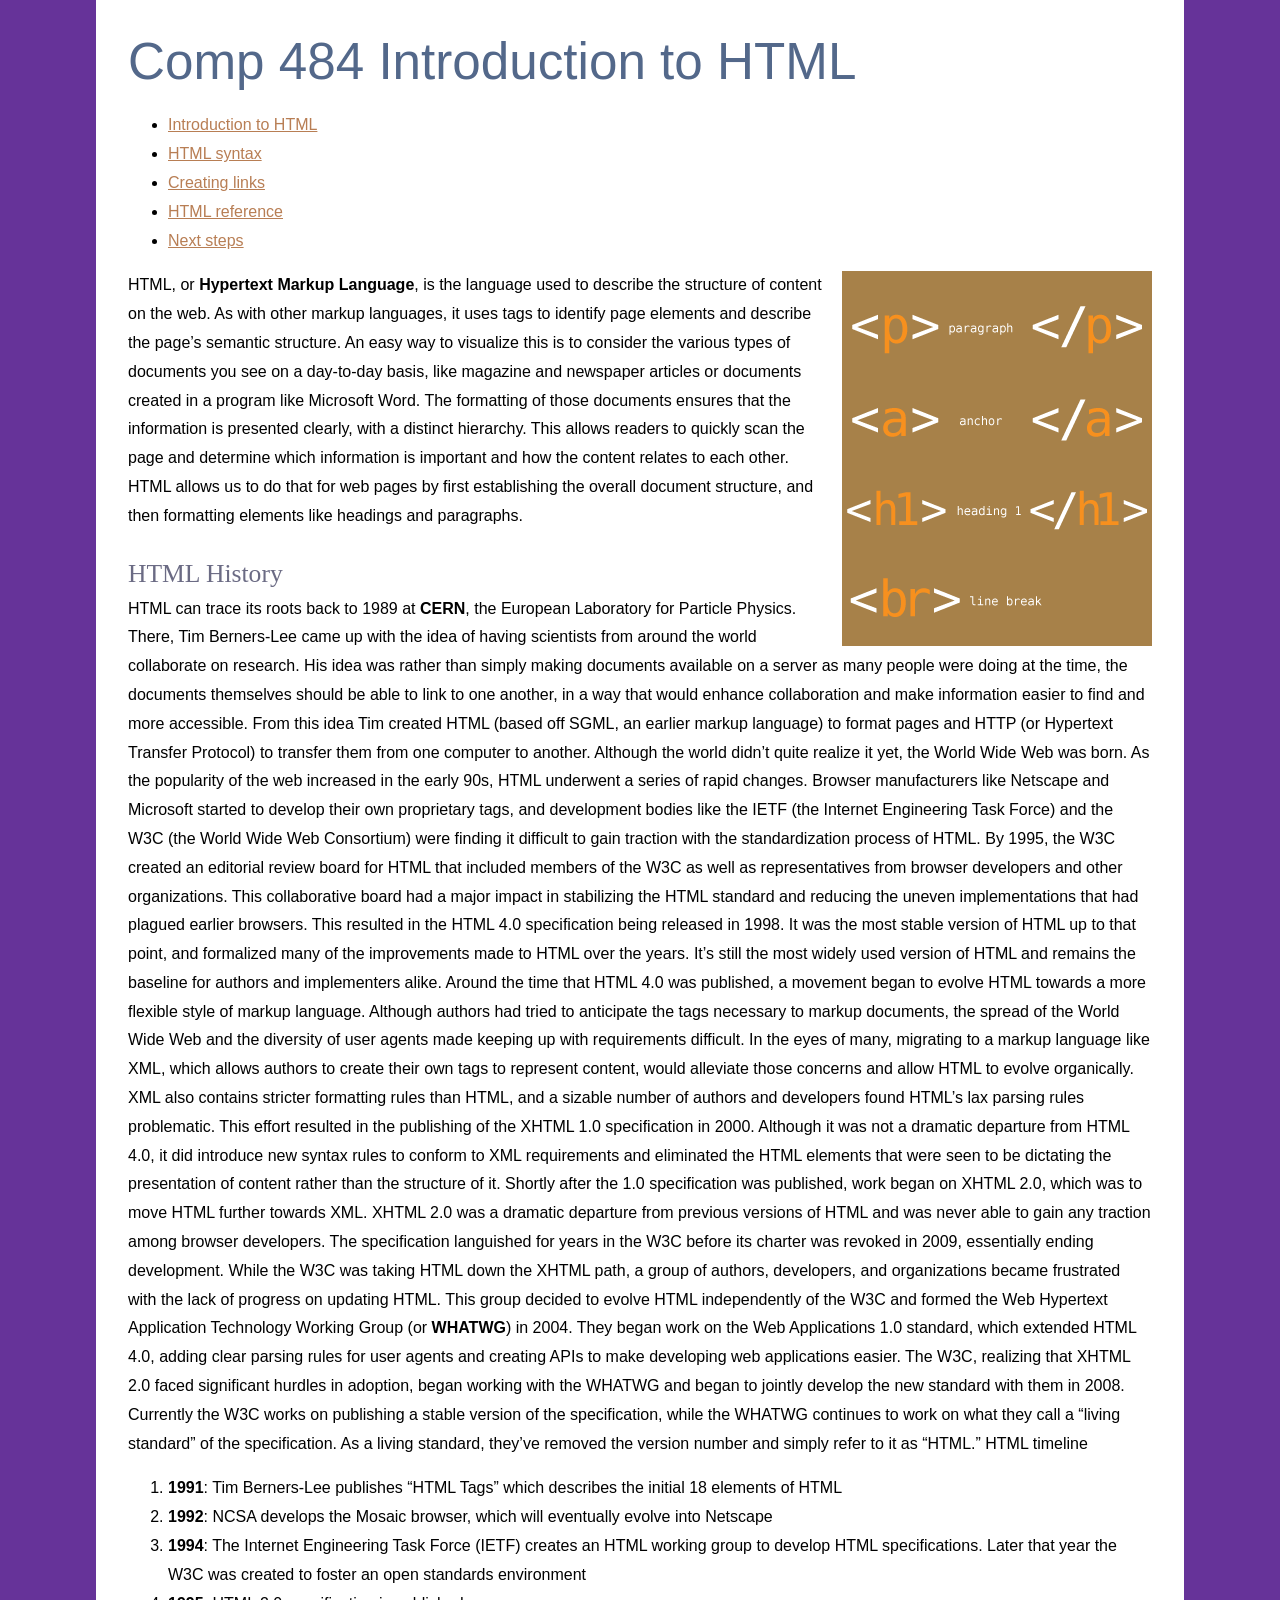
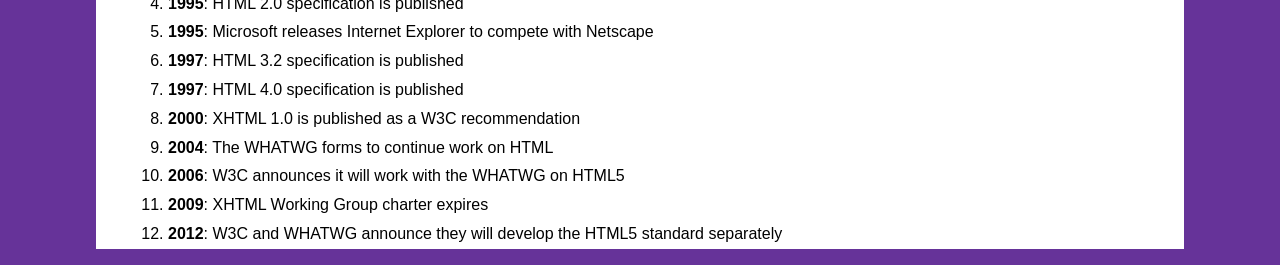
==== index.html @ 653a7cb9 "initial commit" ====
<!DOCTYPE HTML>
<html lang="en">
<head>
<meta charset="utf-8">
<title>Introduction to HTML</title>
<link href="./_css/styles.css" rel="stylesheet" type="text/css">
</head>
<body>
<h1>Comp 484
Introduction to HTML</h1>
<ul>
  <li><a href="index.html" title="Introduction to HTML">Introduction to HTML</a></li>
  <li><a href="syntax.html" title="HTML syntax">HTML syntax</a></li>
  <li><a href="links.html" title="Creating links">Creating links</a></li>
  <li><a href="reference.html" title="HTML Reference">HTML reference</a></li>
  <li><a href="next.html" title="Next steps">Next steps</a></li>
</ul>
<img src="images/tags.png" alt="HTML" width="310" height="375" class="flowRight">HTML, or <b>Hypertext Markup Language</b>, is the language used to describe the structure of content on the web. As with other markup languages, it uses tags to identify page elements and describe the page&rsquo;s semantic structure. An easy way to visualize this is to consider the various types of documents you see on a day-to-day basis, like magazine and newspaper articles or documents created in a program like Microsoft Word. The formatting of those documents ensures that the information is presented clearly, with a distinct hierarchy. This allows readers to quickly scan the page and determine which information is important and how the content relates to each other. HTML allows us to do that for web pages by first establishing the overall document structure, and then formatting elements like headings and paragraphs.
<br>
<br>
<h2>HTML History</h2>

HTML can trace its roots back to 1989 at <b>CERN</b>, the European Laboratory for Particle Physics. There, Tim Berners-Lee came up with the idea of having scientists from around the world collaborate on research. His idea was rather than simply making documents available on a server as many people were doing at the time, the documents themselves should be able to link to one another, in a way that would enhance collaboration and make information easier to find and more accessible. From this idea Tim created HTML (based off SGML, an earlier markup language) to format pages and HTTP (or Hypertext Transfer Protocol) to transfer them from one computer to another. Although the world didn&rsquo;t quite realize it yet, the World Wide Web was born.

As the popularity of the web increased in the early 90s, HTML underwent a series of rapid changes. Browser manufacturers like Netscape and Microsoft started to develop their own proprietary tags, and development bodies like the IETF (the Internet Engineering Task Force) and the W3C (the World Wide Web Consortium) were finding it difficult to gain traction with the standardization process of HTML. By 1995, the W3C created an editorial review board for HTML that included members of the W3C as well as representatives from browser developers and other organizations. This collaborative board had a major impact in stabilizing the HTML standard and reducing the uneven implementations that had plagued earlier browsers.

This resulted in the HTML 4.0 specification being released in 1998. It was the most stable version of HTML up to that point, and formalized many of the improvements made to HTML over the years. It&rsquo;s still the most widely used version of HTML and remains the baseline for authors and implementers alike.

Around the time that HTML 4.0 was published, a movement began to evolve HTML towards a more flexible style of markup language. Although authors had tried to anticipate the tags necessary to markup documents, the spread of the World Wide Web and the diversity of user agents made keeping up with requirements difficult. In the eyes of many, migrating to a markup language like XML, which allows authors to create their own tags to represent content, would alleviate those concerns and allow HTML to evolve organically. XML also contains stricter formatting rules than HTML, and a sizable number of authors and developers found HTML&rsquo;s lax parsing rules problematic. This effort resulted in the publishing of the XHTML 1.0 specification in 2000. Although it was not a dramatic departure from HTML 4.0, it did introduce new syntax rules to conform to XML requirements and eliminated the HTML elements that were seen to be dictating the presentation of content rather than the structure of it.

Shortly after the 1.0 specification was published, work began on XHTML 2.0, which was to move HTML further towards XML. XHTML 2.0 was a dramatic departure from previous versions of HTML and was never able to gain any traction among browser developers. The specification languished for years in the W3C before its charter was revoked in 2009, essentially ending development.

While the W3C was taking HTML down the XHTML path, a group of authors, developers, and organizations became frustrated with the lack of progress on updating HTML. This group decided to evolve HTML independently of the W3C and formed the Web Hypertext Application Technology Working Group (or <b>WHATWG</b>) in 2004. They began work on the Web Applications 1.0 standard, which extended HTML 4.0, adding clear parsing rules for user agents and creating APIs to make developing web applications easier. The W3C, realizing that XHTML 2.0 faced significant hurdles in adoption, began working with the WHATWG and began to jointly develop the new standard with them in 2008. Currently the W3C works on publishing a stable version of the specification, while the WHATWG continues to work on what they call a &ldquo;living standard&rdquo; of the specification. As a living standard, they&rsquo;ve removed the version number and simply refer to it as &ldquo;HTML.&rdquo;

HTML timeline

<ol>
  <li><b>1991</b>: Tim Berners-Lee publishes &ldquo;HTML Tags&rdquo; which describes the initial 18 elements of HTML</li>
  <li><b>1992</b>: NCSA develops the Mosaic browser, which will eventually evolve into Netscape</li>
  <li><b>1994</b>: The Internet Engineering Task Force (IETF) creates an HTML working group to develop HTML specifications. Later that year the W3C was created to foster an open standards environment</li>
  <li><b>1995</b>: HTML 2.0 specification is published</li>
  <li><b>1995</b>: Microsoft releases Internet Explorer to compete with Netscape</li>
  <li><b>1997</b>: HTML 3.2 specification is published</li>
  <li><b>1997</b>: HTML 4.0 specification is published</li>
  <li><b>2000</b>: XHTML 1.0 is published as a W3C recommendation</li>
  <li><b>2004</b>: The WHATWG forms to continue work on HTML</li>
  <li><b>2006</b>: W3C announces it will work with the WHATWG on HTML5</li>
  <li><b>2009</b>: XHTML Working Group charter expires</li>
  <li><b>2012</b>: W3C and WHATWG announce they will develop the HTML5 standard separately</li>
</ol>
</body>
</html>
---- _css/styles.css ----
html, body {
	background: #663399; /* Beccapurple */
	margin: 0;
}
h1, h2, h3, h4, h5, h6, p {
	margin: 0;
	padding: 0;
}
h1, h2, h3, h4, h5, h6 {
	color: rgb(107, 107, 132);
}
body {
	font-family: Verdana, Geneva, sans-serif;
	font-size: 100%;
	width: 80%;
	margin-right: auto;
	margin-left: auto;
	padding: 2.5% 2.5% 0;
	background: white;
	line-height: 1.8;
}
/*I change the font size in h1 it was 1.6 and I chaned it to 3.2*/ 
h1 {
	font: 3.2em Verdana, Geneva, sans-serif;
	margin-bottom: .4em;
	color: rgb(83, 104, 138);
}
/*I changed the font size to 1.6em to be smaller*/ 
h2 {
	font: 1.6em Georgia, "Times New Roman", Times, serif;
	margin-bottom: .2em;
}
h3 {
	font-size: 1.2em;
}
p {
	margin-bottom: 1em;
}
a {
	color: rgb(184, 126, 84);
}
a:hover {
	color: rgb(120, 97, 55);
}
pre {
	font-size: 1.4em;
	color: white;
	padding: .5em 1em;
	border-left: 1em solid #A68048;
	background: #666;
	white-space: pre-wrap;
	white-space: -moz-pre-wrap;
	white-space: -pre-wrap;
	white-space: -o-pre-wrap;
	word-wrap: break-word;
	width: 80%;
}
pre.wrong {
	border-left-color: red;
}
pre.correct {
	border-left-color: green;
}
dt {
	font-style: italic;
	font-size:1.2em;
}
dd {
	margin-bottom: 1.4em;
}
table {
	margin-top: 1em;
}
caption {
	margin: 0;
	padding: 0;
	margin-bottom: 1em;
	text-align: left;
}
td, th {
	padding: 10px;
}
.center {
	text-align: center;
}
header h2 {
	padding-bottom: .2em;
	border-bottom: 1px solid gray;
}
aside {
	padding: 1em;
	background:rgb(83, 104, 138);
	color: white;
	margin-bottom: 1em;
}
aside h4 {
	color: white;
}
footer {
	border-top: 1px solid gray;
	text-align: center;
	font-size: .8em;
	line-height: 4em;
	margin-top: 1em;
}
blockquote {
	font-style: italic;
}
.flowRight {
	float: right;
	margin-left: 10px;
}
.flowLeft {
	float: left;
	margin-right: 10px;
}
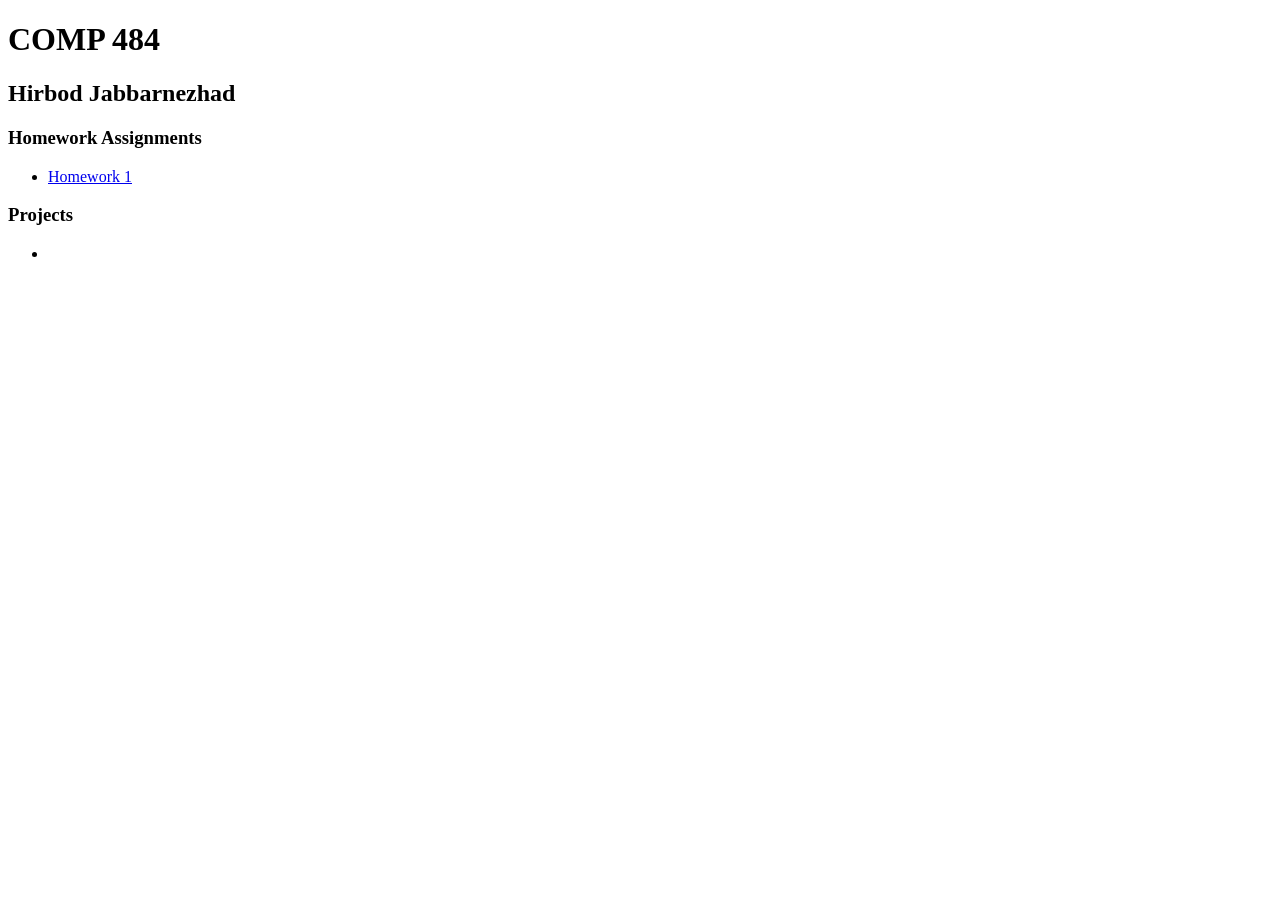
==== commit aba5c63d: "Organize COMP 484 assignments into folders" ====
--- a/index.html
+++ b/index.html
@@ -1,52 +1,23 @@
-<!DOCTYPE HTML>
+<!DOCTYPE html>
 <html lang="en">
 <head>
-<meta charset="utf-8">
-<title>Introduction to HTML</title>
-<link href="./_css/styles.css" rel="stylesheet" type="text/css">
+    <meta charset="UTF-8">
+    <meta name="viewport" content="width=device-width, initial-scale=1.0">
+    <title>Hirbod Jabbarnezhad - COMP 484</title>
 </head>
+
 <body>
-<h1>Comp 484
-Introduction to HTML</h1>
-<ul>
-  <li><a href="index.html" title="Introduction to HTML">Introduction to HTML</a></li>
-  <li><a href="syntax.html" title="HTML syntax">HTML syntax</a></li>
-  <li><a href="links.html" title="Creating links">Creating links</a></li>
-  <li><a href="reference.html" title="HTML Reference">HTML reference</a></li>
-  <li><a href="next.html" title="Next steps">Next steps</a></li>
-</ul>
-<img src="images/tags.png" alt="HTML" width="310" height="375" class="flowRight">HTML, or <b>Hypertext Markup Language</b>, is the language used to describe the structure of content on the web. As with other markup languages, it uses tags to identify page elements and describe the page&rsquo;s semantic structure. An easy way to visualize this is to consider the various types of documents you see on a day-to-day basis, like magazine and newspaper articles or documents created in a program like Microsoft Word. The formatting of those documents ensures that the information is presented clearly, with a distinct hierarchy. This allows readers to quickly scan the page and determine which information is important and how the content relates to each other. HTML allows us to do that for web pages by first establishing the overall document structure, and then formatting elements like headings and paragraphs.
-<br>
-<br>
-<h2>HTML History</h2>
+    <h1>COMP 484</h1>
+    <h2>Hirbod Jabbarnezhad</h2>
 
-HTML can trace its roots back to 1989 at <b>CERN</b>, the European Laboratory for Particle Physics. There, Tim Berners-Lee came up with the idea of having scientists from around the world collaborate on research. His idea was rather than simply making documents available on a server as many people were doing at the time, the documents themselves should be able to link to one another, in a way that would enhance collaboration and make information easier to find and more accessible. From this idea Tim created HTML (based off SGML, an earlier markup language) to format pages and HTTP (or Hypertext Transfer Protocol) to transfer them from one computer to another. Although the world didn&rsquo;t quite realize it yet, the World Wide Web was born.
+    <h3>Homework Assignments</h3>
+    <ul>
+        <li><a href="HW1/">Homework 1</a></li>
+    </ul>
 
-As the popularity of the web increased in the early 90s, HTML underwent a series of rapid changes. Browser manufacturers like Netscape and Microsoft started to develop their own proprietary tags, and development bodies like the IETF (the Internet Engineering Task Force) and the W3C (the World Wide Web Consortium) were finding it difficult to gain traction with the standardization process of HTML. By 1995, the W3C created an editorial review board for HTML that included members of the W3C as well as representatives from browser developers and other organizations. This collaborative board had a major impact in stabilizing the HTML standard and reducing the uneven implementations that had plagued earlier browsers.
-
-This resulted in the HTML 4.0 specification being released in 1998. It was the most stable version of HTML up to that point, and formalized many of the improvements made to HTML over the years. It&rsquo;s still the most widely used version of HTML and remains the baseline for authors and implementers alike.
-
-Around the time that HTML 4.0 was published, a movement began to evolve HTML towards a more flexible style of markup language. Although authors had tried to anticipate the tags necessary to markup documents, the spread of the World Wide Web and the diversity of user agents made keeping up with requirements difficult. In the eyes of many, migrating to a markup language like XML, which allows authors to create their own tags to represent content, would alleviate those concerns and allow HTML to evolve organically. XML also contains stricter formatting rules than HTML, and a sizable number of authors and developers found HTML&rsquo;s lax parsing rules problematic. This effort resulted in the publishing of the XHTML 1.0 specification in 2000. Although it was not a dramatic departure from HTML 4.0, it did introduce new syntax rules to conform to XML requirements and eliminated the HTML elements that were seen to be dictating the presentation of content rather than the structure of it.
-
-Shortly after the 1.0 specification was published, work began on XHTML 2.0, which was to move HTML further towards XML. XHTML 2.0 was a dramatic departure from previous versions of HTML and was never able to gain any traction among browser developers. The specification languished for years in the W3C before its charter was revoked in 2009, essentially ending development.
-
-While the W3C was taking HTML down the XHTML path, a group of authors, developers, and organizations became frustrated with the lack of progress on updating HTML. This group decided to evolve HTML independently of the W3C and formed the Web Hypertext Application Technology Working Group (or <b>WHATWG</b>) in 2004. They began work on the Web Applications 1.0 standard, which extended HTML 4.0, adding clear parsing rules for user agents and creating APIs to make developing web applications easier. The W3C, realizing that XHTML 2.0 faced significant hurdles in adoption, began working with the WHATWG and began to jointly develop the new standard with them in 2008. Currently the W3C works on publishing a stable version of the specification, while the WHATWG continues to work on what they call a &ldquo;living standard&rdquo; of the specification. As a living standard, they&rsquo;ve removed the version number and simply refer to it as &ldquo;HTML.&rdquo;
-
-HTML timeline
-
-<ol>
-  <li><b>1991</b>: Tim Berners-Lee publishes &ldquo;HTML Tags&rdquo; which describes the initial 18 elements of HTML</li>
-  <li><b>1992</b>: NCSA develops the Mosaic browser, which will eventually evolve into Netscape</li>
-  <li><b>1994</b>: The Internet Engineering Task Force (IETF) creates an HTML working group to develop HTML specifications. Later that year the W3C was created to foster an open standards environment</li>
-  <li><b>1995</b>: HTML 2.0 specification is published</li>
-  <li><b>1995</b>: Microsoft releases Internet Explorer to compete with Netscape</li>
-  <li><b>1997</b>: HTML 3.2 specification is published</li>
-  <li><b>1997</b>: HTML 4.0 specification is published</li>
-  <li><b>2000</b>: XHTML 1.0 is published as a W3C recommendation</li>
-  <li><b>2004</b>: The WHATWG forms to continue work on HTML</li>
-  <li><b>2006</b>: W3C announces it will work with the WHATWG on HTML5</li>
-  <li><b>2009</b>: XHTML Working Group charter expires</li>
-  <li><b>2012</b>: W3C and WHATWG announce they will develop the HTML5 standard separately</li>
-</ol>
+    <h3>Projects</h3>
+    <ul>
+        <li></li>
+    </ul>
 </body>
-</html>
+</html>
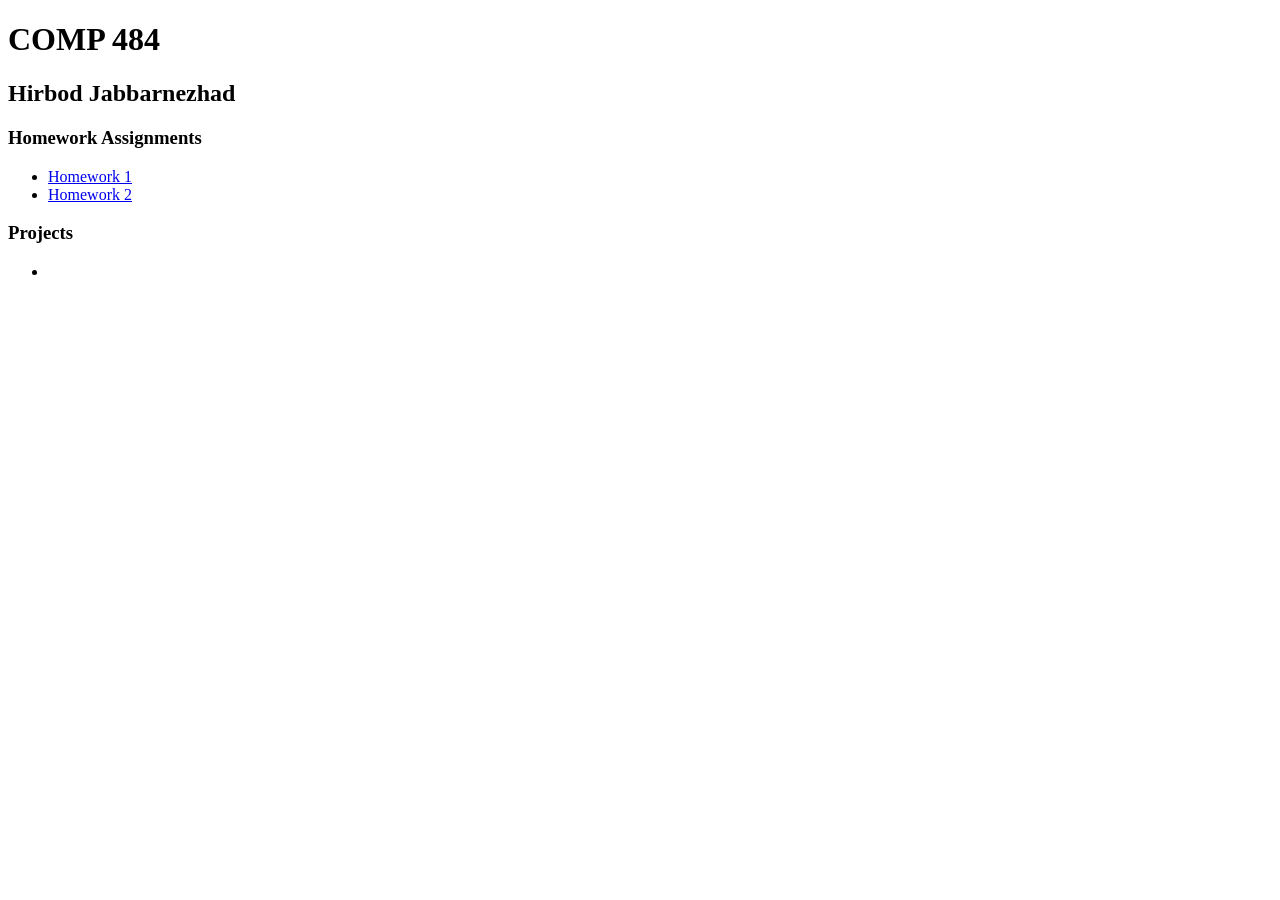
==== commit 7c036550: "changed the font family in HW1 & added HW2" ====
--- a/index.html
+++ b/index.html
@@ -13,6 +13,7 @@
     <h3>Homework Assignments</h3>
     <ul>
         <li><a href="HW1/">Homework 1</a></li>
+        <li><a href="HW2/">Homework 2</a></li>
     </ul>
 
     <h3>Projects</h3>
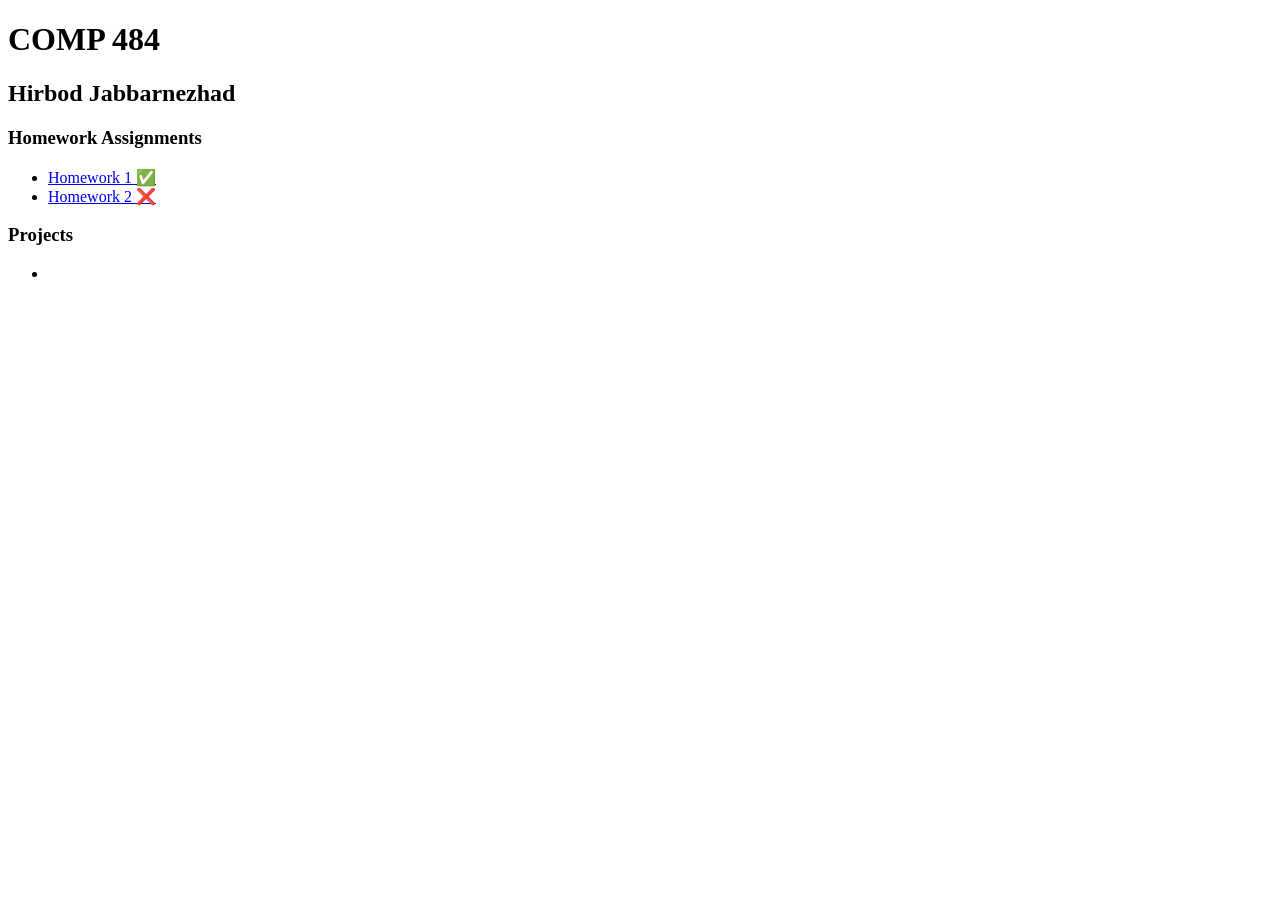
==== commit 1eb4cee4: "Updated README" ====
--- a/index.html
+++ b/index.html
@@ -12,8 +12,8 @@
 
     <h3>Homework Assignments</h3>
     <ul>
-        <li><a href="HW1/">Homework 1</a></li>
-        <li><a href="HW2/">Homework 2</a></li>
+        <li><a href="HW1/">Homework 1 ✅</a></li>
+        <li><a href="HW2/">Homework 2 ❌</a></li>
     </ul>
 
     <h3>Projects</h3>
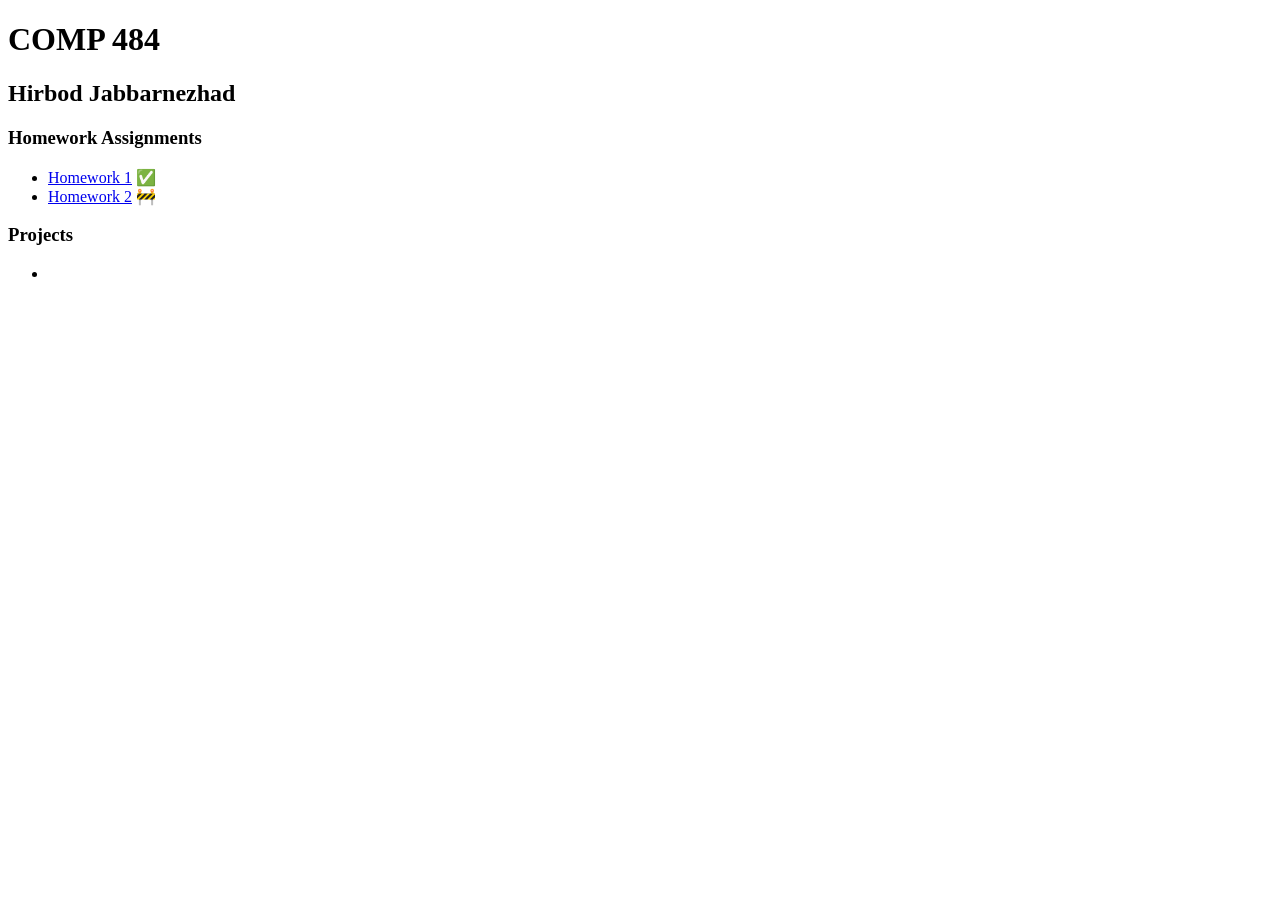
==== commit adabe903: "Updated readme" ====
--- a/index.html
+++ b/index.html
@@ -12,8 +12,8 @@
 
     <h3>Homework Assignments</h3>
     <ul>
-        <li><a href="HW1/">Homework 1 ✅</a></li>
-        <li><a href="HW2/">Homework 2 ❌</a></li>
+        <li><a href="HW1/">Homework 1</a> ✅</li>
+        <li><a href="HW2/">Homework 2</a> 🚧</li>
     </ul>
 
     <h3>Projects</h3>
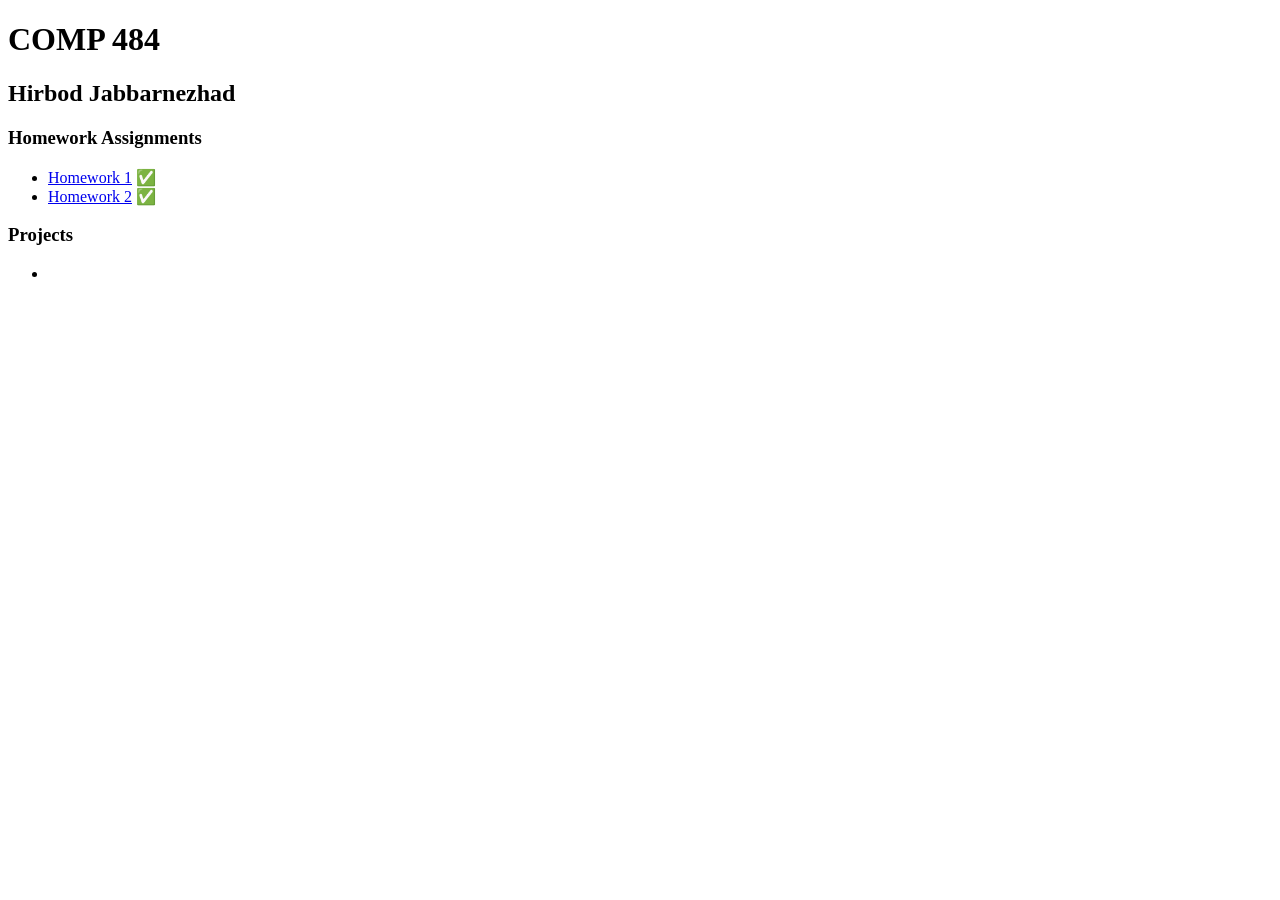
==== commit 11906a5a: "added a div" ====
--- a/index.html
+++ b/index.html
@@ -13,7 +13,7 @@
     <h3>Homework Assignments</h3>
     <ul>
         <li><a href="HW1/">Homework 1</a> ✅</li>
-        <li><a href="HW2/">Homework 2</a> 🚧</li>
+        <li><a href="HW2/">Homework 2</a> ✅</li>
     </ul>
 
     <h3>Projects</h3>
